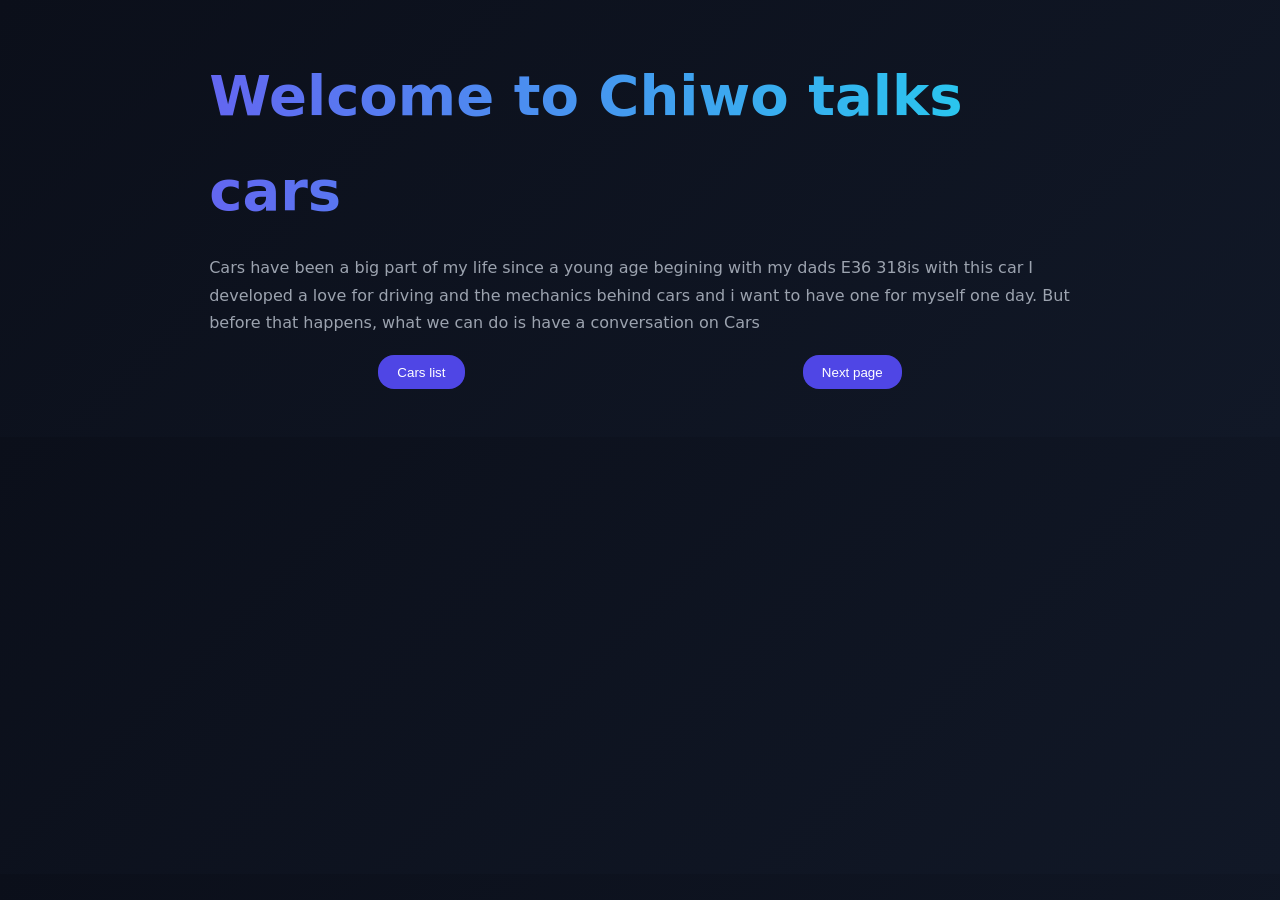
==== index.html @ 0a17654b "1st project being pushed" ====
<!DOCTYPE html>
<html lang="en">
<head>
    <meta charset="UTF-8">
    <meta name="viewport" content="width=device-width, initial-scale=1.0">
    <title>Personal Blog</title>
    <link rel="stylesheet" href="styles.css">
</head>
<body>
    <h1>Welcome to Chiwo talks cars</h1>
    
    <p>
        Cars have been a big part of my life since a young age begining with my dads E36 318is with this
        car I developed a love for driving and the mechanics behind cars and i want to have one for myself
        one day. But before that happens, what we can do is have a conversation on Cars
    </p>
    
</body>
        
<footer>
    <div class="buttons">
        <a href="cars.html"><button>Cars list</button></a>
        <a href="page2.html"><button>Next page</button></a>
    </div>
</footer>
---- styles.css ----
/* ===== RESET ===== */
* {
  margin: 0;
  padding: 0;
  box-sizing: border-box;
}

/* ===== ROOT THEME ===== */
:root {
  --bg: #0b0f1a;
  --text: #e5e7eb;
  --muted: #9ca3af;
  --accent: #4f46e5;
  --card: rgba(255, 255, 255, 0.08);
  --radius: 16px;
}

/* ===== BODY ===== */
body {
  font-family: "Inter", system-ui, sans-serif;
  background: linear-gradient(135deg, #0b0f1a, #111827);
  color: var(--text);
  line-height: 1.7;
  padding: 3rem 1.2rem;
  max-width: 900px;
  margin: auto;
}

/* ===== HEADINGS ===== */
h1 {
  font-size: clamp(2.5rem, 5vw, 3.5rem);
  margin-bottom: 1rem;
  background: linear-gradient(90deg, #6366f1, #22d3ee);
  -webkit-background-clip: text;
  background-clip: text;
  color: transparent;
}

h2 {
  margin-top: 3rem;
  margin-bottom: 0.8rem;
  font-size: 1.6rem;
  color: white;
}

h3 {
  margin-top: 3rem;
  margin-bottom: 1rem;
  font-size: 1.3rem;
  color: var(--accent);
}

/* ===== PARAGRAPHS ===== */
p {
  margin-bottom: 1.2rem;
  color: var(--muted);
  font-size: 1rem;
}

/* ===== SECTION CARD EFFECT ===== */
h2 + p,
h3 + h2 + p {
  background: var(--card);
  padding: 1.6rem;
  border-radius: var(--radius);
  border: 1px solid rgba(255, 255, 255, 0.1);
  backdrop-filter: blur(14px);
}

/* ===== SMOOTH SCROLL FEEL ===== */
html {
  scroll-behavior: smooth;
}

/* ===== LINKS ===== */
a {
  color: var(--accent);
  text-decoration: none;
  vertical-align: middle;
  text-align: center;
  transition: all 0.3s ease;
}

a:hover {
  color: #93c5fd;
  text-decoration: underline;
}

button {
  display: block;
  margin: 0 auto;
  background: var(--accent);
  color: white;
  border: none;
  padding: 0.6rem 1.2rem;
  border-radius: var(--radius);
  cursor: pointer;
  transition: all 0.3s ease;
}

.buttons { 
  display: flex;
  justify-content: space-around;
  align-items: flex-end;
}
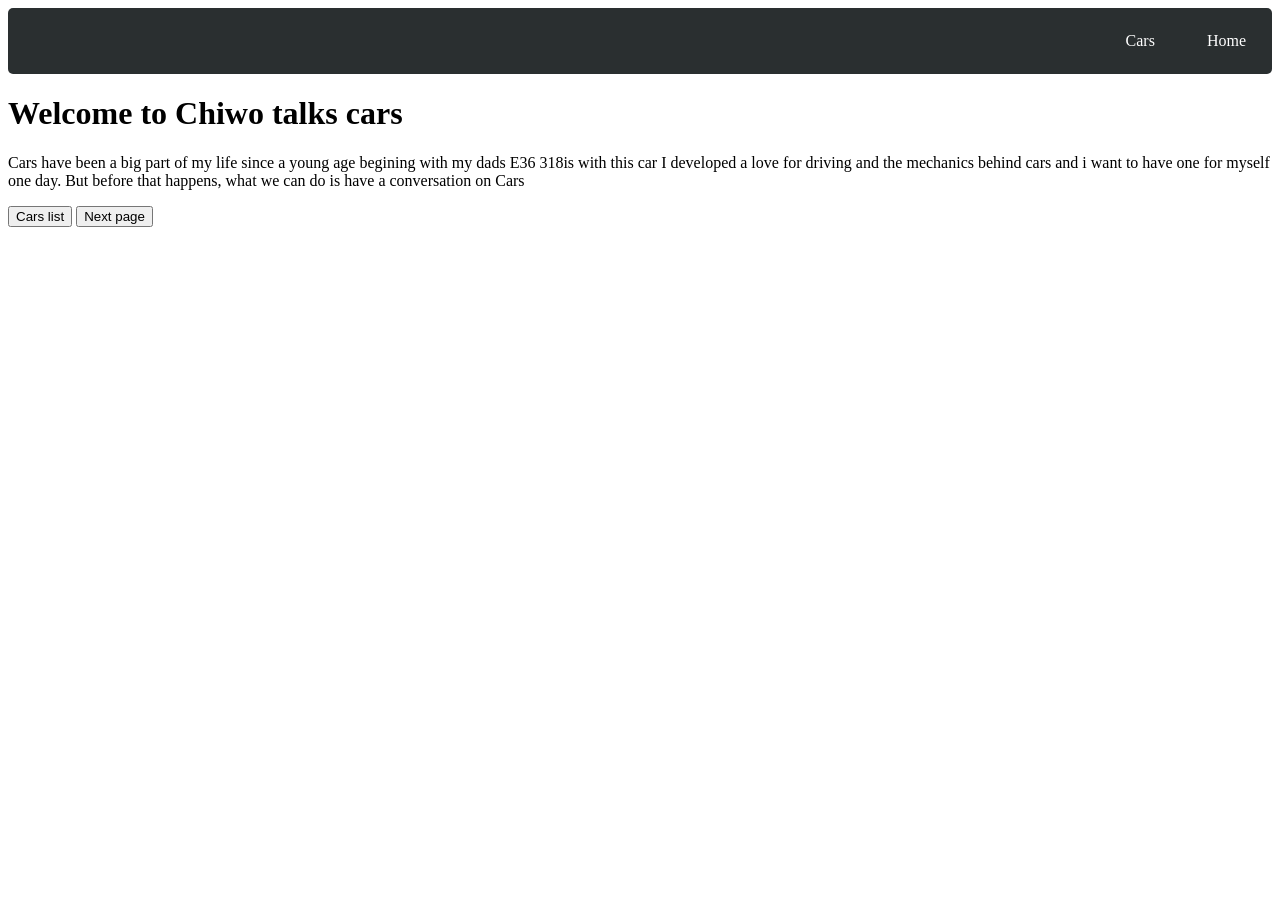
==== commit 407d5a89: "Redone Css (no ai)" ====
--- a/index.html
+++ b/index.html
@@ -1,25 +1,32 @@
-<!DOCTYPE html>
+<!doctype html>
 <html lang="en">
-<head>
-    <meta charset="UTF-8">
-    <meta name="viewport" content="width=device-width, initial-scale=1.0">
-    <title>Personal Blog</title>
-    <link rel="stylesheet" href="styles.css">
-</head>
-<body>
+  <head>
+    <meta charset="UTF-8" />
+    <meta name="viewport" content="width=device-width, initial-scale=1.0" />
+    <title>Home Page</title>
+    <link rel="stylesheet" href="styles.css" />
+    <div class="nav">
+      <ul>
+        <li><a href="index.html">Home</a></li>
+        <li><a href="cars.html">Cars</a></li>
+      </ul>
+    </div>
+  </head>
+  <body>
     <h1>Welcome to Chiwo talks cars</h1>
-    
+
     <p>
-        Cars have been a big part of my life since a young age begining with my dads E36 318is with this
-        car I developed a love for driving and the mechanics behind cars and i want to have one for myself
-        one day. But before that happens, what we can do is have a conversation on Cars
+      Cars have been a big part of my life since a young age begining with my
+      dads E36 318is with this car I developed a love for driving and the
+      mechanics behind cars and i want to have one for myself one day. But
+      before that happens, what we can do is have a conversation on Cars
     </p>
-    
-</body>
-        
-<footer>
+  </body>
+
+  <footer>
     <div class="buttons">
-        <a href="cars.html"><button>Cars list</button></a>
-        <a href="page2.html"><button>Next page</button></a>
+      <a href="cars.html"><button>Cars list</button></a>
+      <a href="page2.html"><button>Next page</button></a>
     </div>
-</footer>+  </footer>
+</html>
--- a/styles.css
+++ b/styles.css
@@ -1,105 +1,28 @@
-/* ===== RESET ===== */
-* {
+ul {
+  list-style-type: none;
   margin: 0;
   padding: 0;
-  box-sizing: border-box;
+  overflow: hidden;
+  background-color: #2a2f30;
+  border-radius: 5px;
 }
 
-/* ===== ROOT THEME ===== */
-:root {
-  --bg: #0b0f1a;
-  --text: #e5e7eb;
-  --muted: #9ca3af;
-  --accent: #4f46e5;
-  --card: rgba(255, 255, 255, 0.08);
-  --radius: 16px;
+ul li {
+  float: right;
+  padding: 10px;
 }
 
-/* ===== BODY ===== */
-body {
-  font-family: "Inter", system-ui, sans-serif;
-  background: linear-gradient(135deg, #0b0f1a, #111827);
-  color: var(--text);
-  line-height: 1.7;
-  padding: 3rem 1.2rem;
-  max-width: 900px;
-  margin: auto;
+ul li a {
+  display: block;
+  color: white;
+  text-align: center;
+  padding: 14px 16px;
+  text-decoration: none;
 }
 
-/* ===== HEADINGS ===== */
-h1 {
-  font-size: clamp(2.5rem, 5vw, 3.5rem);
-  margin-bottom: 1rem;
-  background: linear-gradient(90deg, #6366f1, #22d3ee);
-  -webkit-background-clip: text;
-  background-clip: text;
-  color: transparent;
+ul li a:hover {
+  background-color: #535f61;
+  border-radius: 5px;
+  transform: scale(1.1);
+  transition: transform 0.2s ease;
 }
-
-h2 {
-  margin-top: 3rem;
-  margin-bottom: 0.8rem;
-  font-size: 1.6rem;
-  color: white;
-}
-
-h3 {
-  margin-top: 3rem;
-  margin-bottom: 1rem;
-  font-size: 1.3rem;
-  color: var(--accent);
-}
-
-/* ===== PARAGRAPHS ===== */
-p {
-  margin-bottom: 1.2rem;
-  color: var(--muted);
-  font-size: 1rem;
-}
-
-/* ===== SECTION CARD EFFECT ===== */
-h2 + p,
-h3 + h2 + p {
-  background: var(--card);
-  padding: 1.6rem;
-  border-radius: var(--radius);
-  border: 1px solid rgba(255, 255, 255, 0.1);
-  backdrop-filter: blur(14px);
-}
-
-/* ===== SMOOTH SCROLL FEEL ===== */
-html {
-  scroll-behavior: smooth;
-}
-
-/* ===== LINKS ===== */
-a {
-  color: var(--accent);
-  text-decoration: none;
-  vertical-align: middle;
-  text-align: center;
-  transition: all 0.3s ease;
-}
-
-a:hover {
-  color: #93c5fd;
-  text-decoration: underline;
-}
-
-button {
-  display: block;
-  margin: 0 auto;
-  background: var(--accent);
-  color: white;
-  border: none;
-  padding: 0.6rem 1.2rem;
-  border-radius: var(--radius);
-  cursor: pointer;
-  transition: all 0.3s ease;
-}
-
-.buttons { 
-  display: flex;
-  justify-content: space-around;
-  align-items: flex-end;
-}
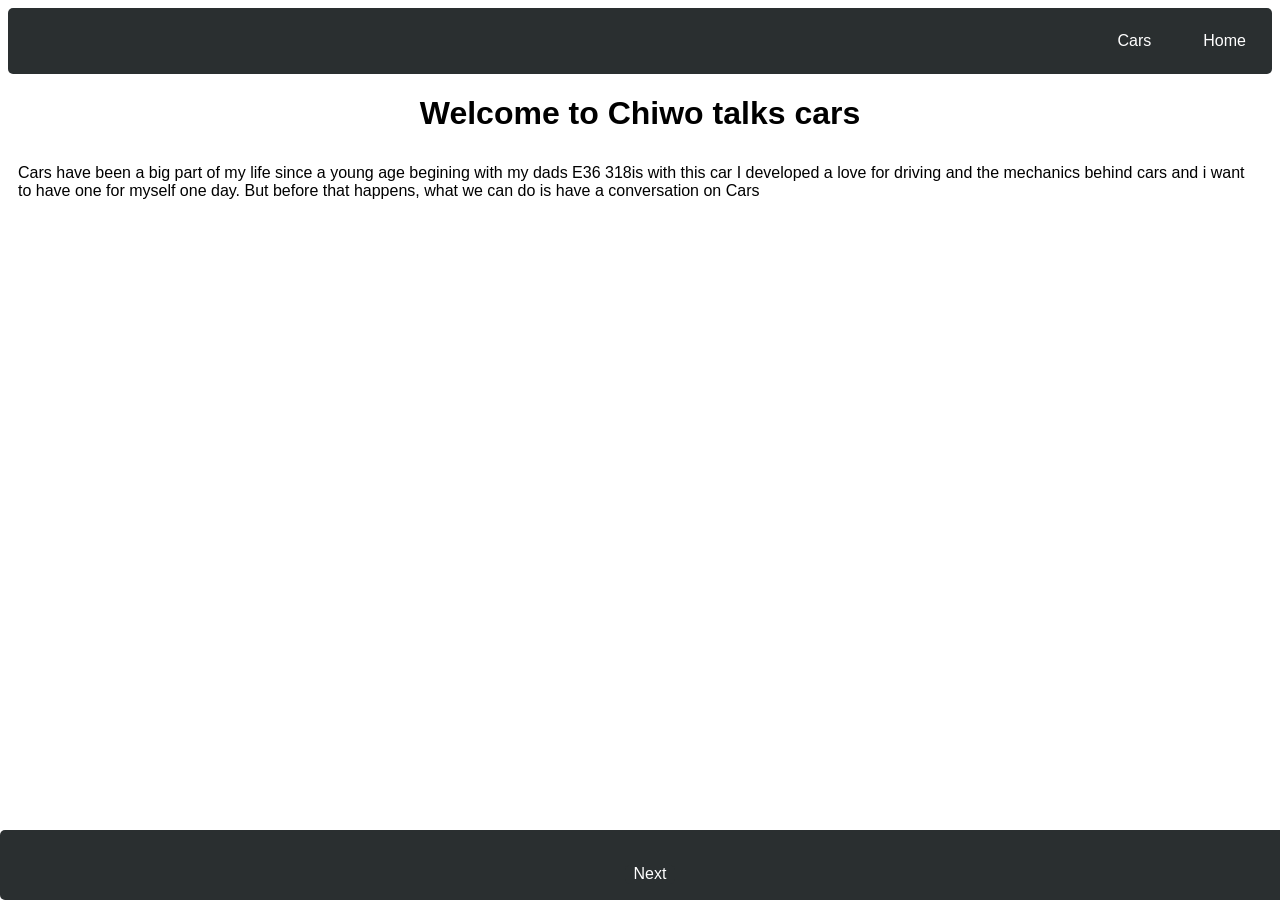
==== commit 2f963c9e: "Overalled Css and Small changes to the html files. Added titles to all pages and added a heading to " ====
--- a/index.html
+++ b/index.html
@@ -25,7 +25,6 @@
 
   <footer>
     <div class="buttons">
-      <a href="cars.html"><button>Cars list</button></a>
       <a href="page2.html"><button>Next page</button></a>
     </div>
   </footer>
--- a/styles.css
+++ b/styles.css
@@ -24,5 +24,67 @@
   background-color: #535f61;
   border-radius: 5px;
   transform: scale(1.1);
-  transition: transform 0.2s ease;
+  transition: transform 0.3s ease;
 }
+body {
+  font-family: sans-serif, helvetica, arial;
+}
+
+h1 {
+  text-align: center;
+}
+
+h2 {
+  text-align: center;
+}
+
+footer {
+  position: fixed;
+  bottom: 0;
+  left: 0;
+  width: 100%;
+  padding: 10px;
+  text-align: center;
+  height: 50px;
+  background-color: #2a2f30;
+  border-radius: 5px;
+}
+
+button {
+  margin: 25px;
+  padding: 0;
+  overflow: hidden;
+  background-color: #2a2f30;
+  border-radius: 5px;
+  border: none;
+  width: 50px;
+  height: 19px;
+  color: white;
+  font-size: 16px;
+}
+
+button:hover {
+  background-color: #535f61;
+  transform: scale(1.1);
+  transition: transform 0.3s ease;
+}
+
+p {
+  padding: 10px;
+}
+
+img {
+  border-radius: 10px;
+  margin: 5px;
+}
+
+a {
+  text-decoration: none;
+  color: black;
+}
+
+a:hover {
+  transform: scale(1.1);
+  transition: transform 0.3s ease;
+  color: #00a9c7;
+}
